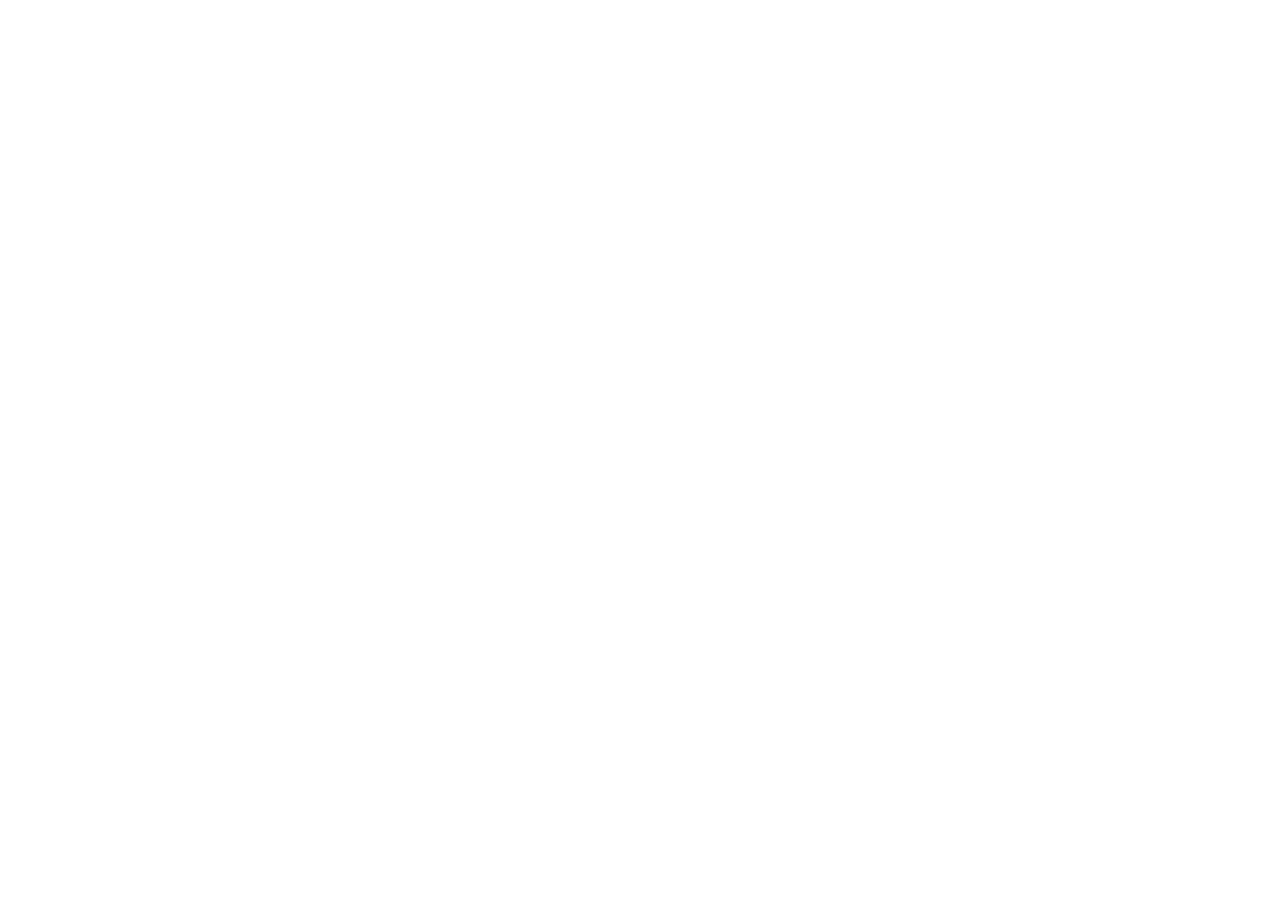
==== dashboard/default.html @ 59e094eb "added html and css for dashboard" ====
<!DOCTYPE html>
<html lang="en">
<head>
    <meta charset="UTF-8">
    <meta name="viewport" content="width=device-width, initial-scale=1.0">
    <meta http-equiv="X-UA-Compatible" content="ie=edge">
    <title>CLMS Dashboard</title>
    <link rel="stylesheet" href="../css/dashboard.css">
</head>
<body>
    
</body>
</html>
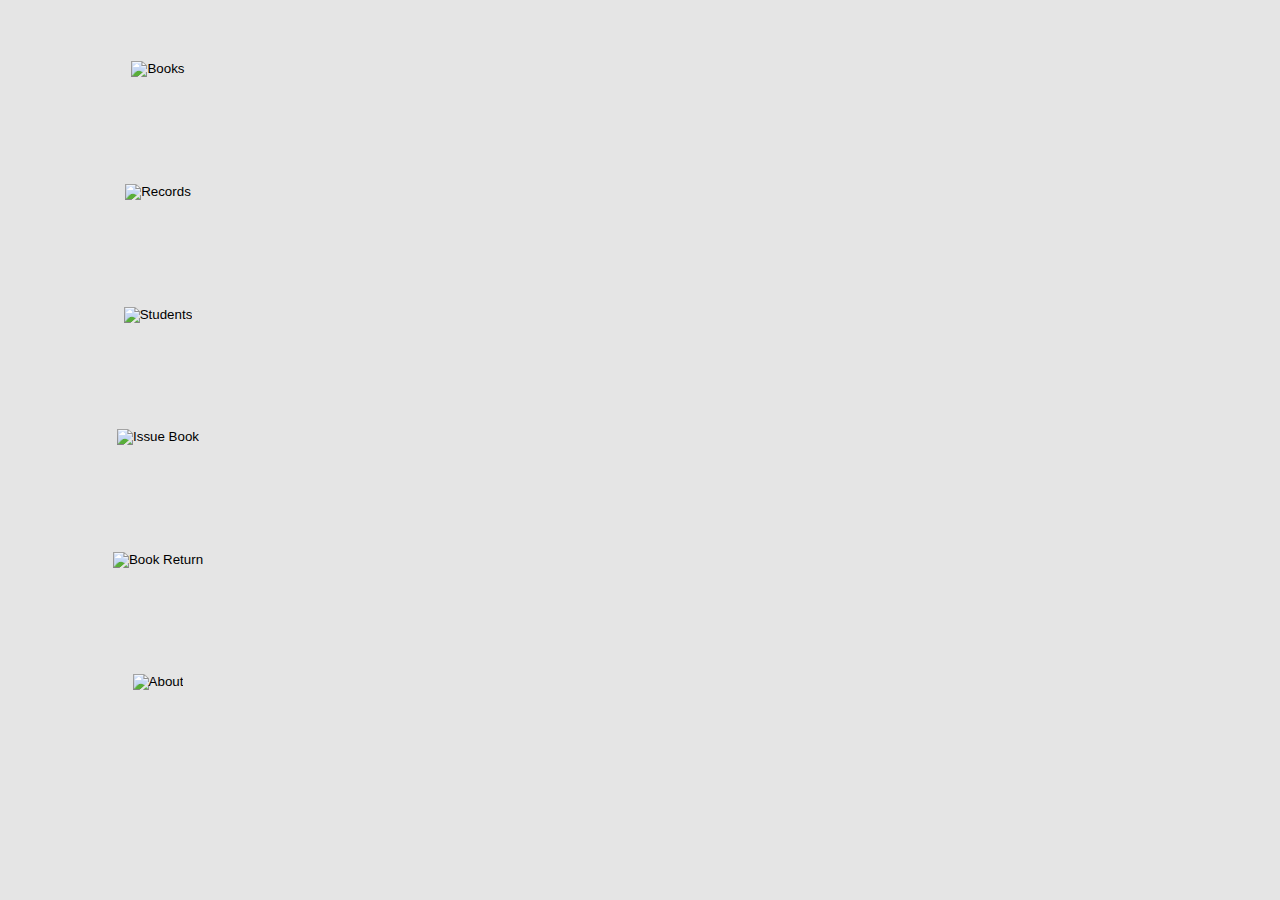
==== commit 833c9679: "added image button links to dashboard" ====
--- a/dashboard/default.html
+++ b/dashboard/default.html
@@ -5,9 +5,66 @@
     <meta name="viewport" content="width=device-width, initial-scale=1.0">
     <meta http-equiv="X-UA-Compatible" content="ie=edge">
     <title>CLMS Dashboard</title>
+    <link rel="stylesheet" href="css/style.css">
     <link rel="stylesheet" href="../css/dashboard.css">
 </head>
 <body>
-    
+    <div class="container">
+        <header></header>
+
+        <section>
+            <div class="action">
+                <div class="content">
+                    <a href="#">
+                        <button class="btn" id="book"><img src="../img/book.png" alt="Books"></button>
+                    </a>
+                </div>
+            </div>
+
+            <div class="action">
+                <div class="content">
+                    <a href="#">
+                        <button class="btn" id="record"><img src="../img/records.png" alt="Records"></button>
+                    </a>
+                </div>
+            </div>
+
+            <div class="action">
+                <div class="content">
+                    <a href="#">
+                        <button class="btn" id="student"><img src="../img/student.png" alt="Students"></button>
+                    </a>
+                </div>
+            </div>
+            
+            <div class="action">
+                <div class="content">
+                    <a href="#">
+                        <button class="btn" id="issue"><img src="../img/issue.png" alt="Issue Book"></button>
+                    </a>
+                </div>
+            </div>
+
+            <div class="action">
+                <div class="content">
+                    <a href="#">
+                        <button class="btn" id="return"><img src="../img/return.png" alt="Book Return"></button>
+                    </a>
+                </div>
+                
+            </div>
+
+            <div class="action">
+                <div class="content">
+                    <a href="#">
+                        <button class="btn" id="info"><img src="../img/about.png" alt="About"></button>
+                    </a>
+                </div>
+            </div>
+        </section>
+
+        <footer></footer>
+
+    </div>
 </body>
 </html>--- a/css/dashboard.css
+++ b/css/dashboard.css
@@ -0,0 +1,12 @@
+body{
+    color: #555555;
+    background-color: #e5e5e5;
+}
+.btn, img{
+    width: 100%;
+    max-width: 300px;
+    height: auto;
+    padding: 2em;
+    border: none;
+    background-color: transparent;
+}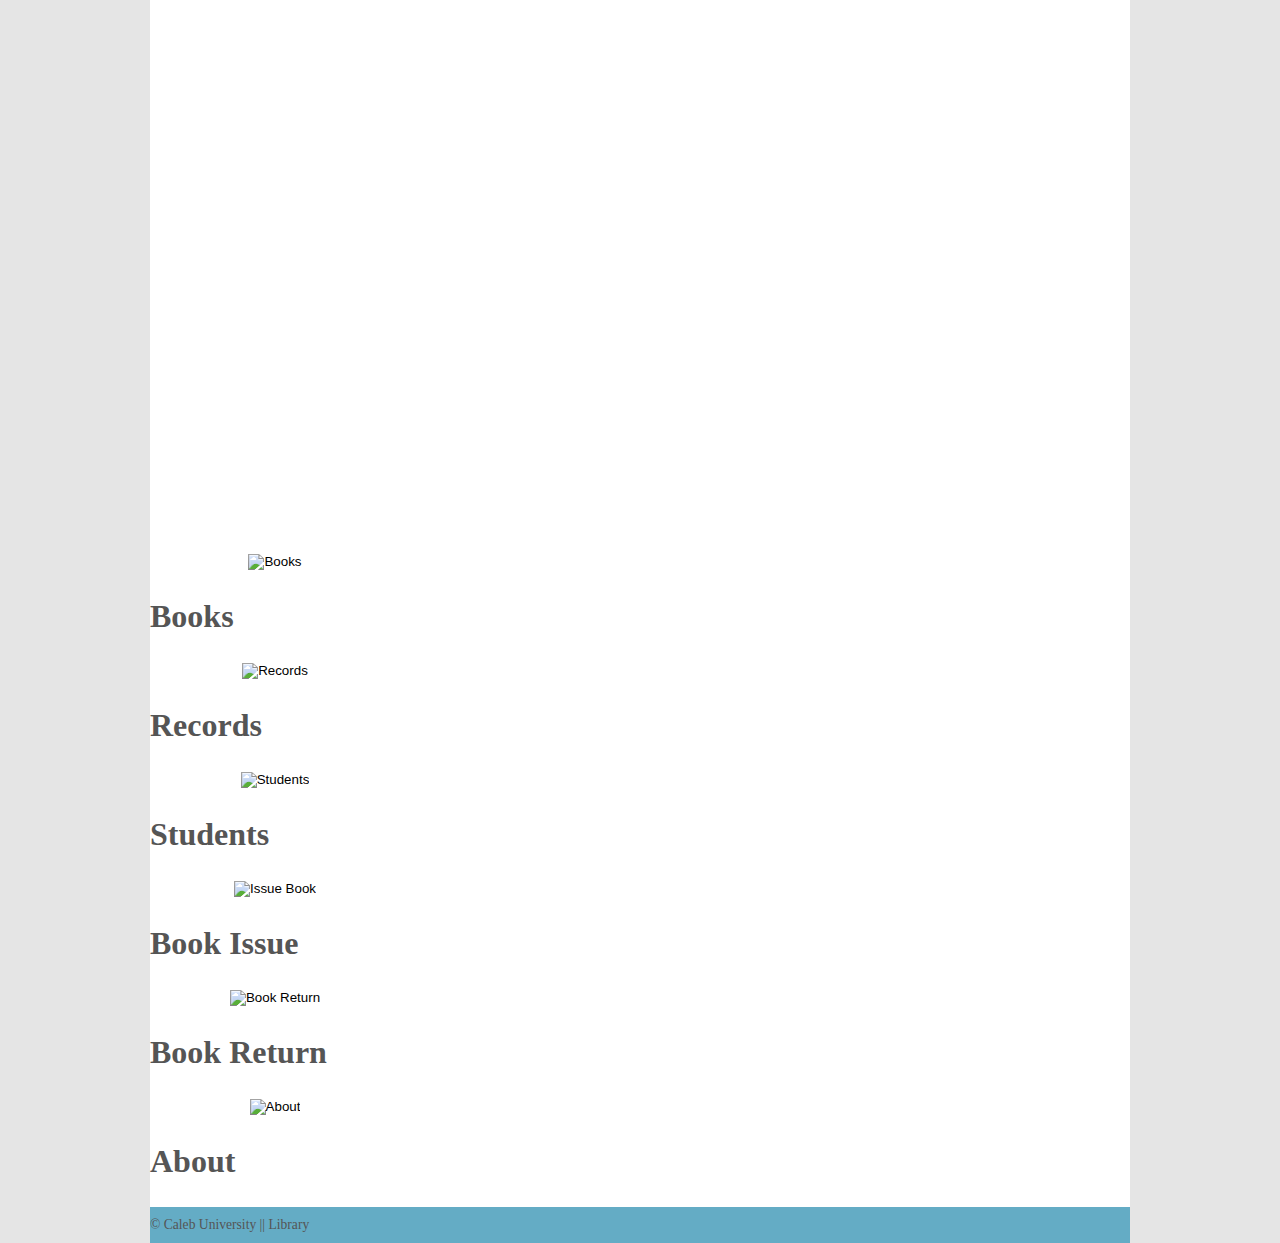
==== commit 791954ee: "set the footer and header" ====
--- a/dashboard/default.html
+++ b/dashboard/default.html
@@ -5,7 +5,6 @@
     <meta name="viewport" content="width=device-width, initial-scale=1.0">
     <meta http-equiv="X-UA-Compatible" content="ie=edge">
     <title>CLMS Dashboard</title>
-    <link rel="stylesheet" href="css/style.css">
     <link rel="stylesheet" href="../css/dashboard.css">
 </head>
 <body>
@@ -18,6 +17,7 @@
                     <a href="#">
                         <button class="btn" id="book"><img src="../img/book.png" alt="Books"></button>
                     </a>
+                    <h2>Books</h2>
                 </div>
             </div>
 
@@ -26,6 +26,7 @@
                     <a href="#">
                         <button class="btn" id="record"><img src="../img/records.png" alt="Records"></button>
                     </a>
+                    <h2>Records</h2>
                 </div>
             </div>
 
@@ -34,6 +35,7 @@
                     <a href="#">
                         <button class="btn" id="student"><img src="../img/student.png" alt="Students"></button>
                     </a>
+                    <h2>Students</h2>
                 </div>
             </div>
             
@@ -42,6 +44,7 @@
                     <a href="#">
                         <button class="btn" id="issue"><img src="../img/issue.png" alt="Issue Book"></button>
                     </a>
+                    <h2>Book Issue</h2>
                 </div>
             </div>
 
@@ -50,6 +53,7 @@
                     <a href="#">
                         <button class="btn" id="return"><img src="../img/return.png" alt="Book Return"></button>
                     </a>
+                    <h2>Book Return</h2>
                 </div>
                 
             </div>
@@ -59,11 +63,12 @@
                     <a href="#">
                         <button class="btn" id="info"><img src="../img/about.png" alt="About"></button>
                     </a>
+                    <h2>About</h2>
                 </div>
             </div>
         </section>
 
-        <footer></footer>
+        <footer>&copy; Caleb University || Library</footer>
 
     </div>
 </body>
--- a/css/dashboard.css
+++ b/css/dashboard.css
@@ -1,12 +1,34 @@
 body{
     color: #555555;
     background-color: #e5e5e5;
+    margin: 0;
+    padding: 0;
 }
+header{
+    height: 552px;
+    background: url(../img/clms_blue.png) no-repeat right 0px;
+}
+
+.container{
+    max-width: 980px;
+    margin: 0px auto 0px auto;
+    position: relative;
+    background-color: #fff;
+}
+/* style for button and image */
 .btn, img{
     width: 100%;
-    max-width: 300px;
+    max-width: 250px;
     height: auto;
-    padding: 2em;
+    /* padding: 2em; */
     border: none;
     background-color: transparent;
+}
+.action h2{
+    font-size: 2em;
+}
+footer {
+    font-size: .85em;
+    background-color: #64acc5;
+    padding: 10px 10px 10px 0px;
 }